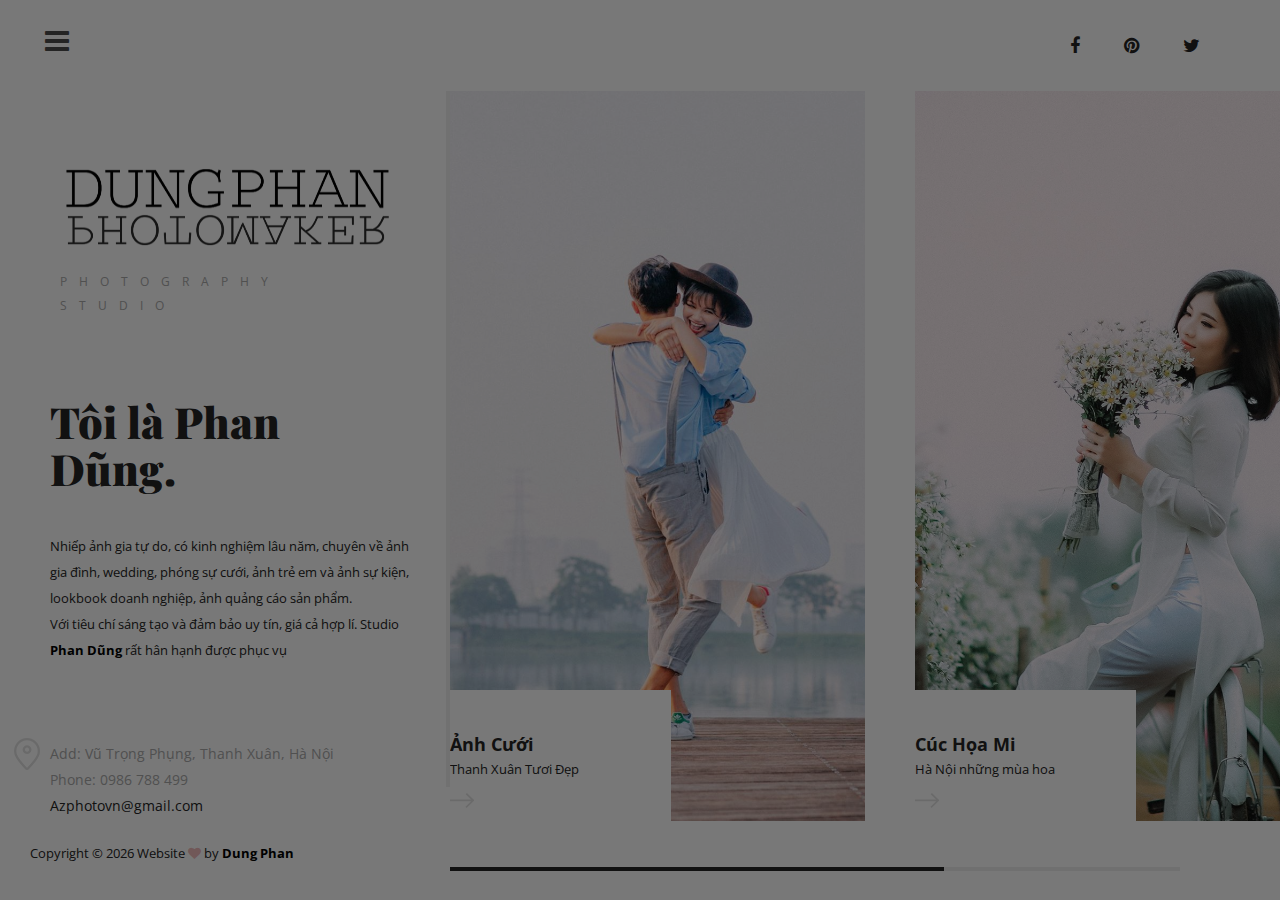
==== index.html @ d3dc82b0 "convert DungPhan WP to Static Web" ====
<!DOCTYPE html>
<html lang="zxx">

<head>
    <title>DUNG PHAN - PHOTOGRAPHY STUDIO</title>
    <meta charset="UTF-8">
    <meta name="description" content="Nissa Photography studio html template">
    <meta name="keywords" content="industry, html">
    <meta name="viewport" content="width=device-width, initial-scale=1.0">

    <!-- Favicon -->
    <link href="img/favicon.ico" rel="shortcut icon" />

    <!-- Google font -->
    <link href="https://fonts.googleapis.com/css?family=Open+Sans:300,300i,400,400i,600,600i,700,700i&display=swap" rel="stylesheet">
    <link href="https://fonts.googleapis.com/css?family=Playfair+Display:400,900&display=swap" rel="stylesheet">

    <!-- Stylesheets -->
    <link rel="stylesheet" href="css/bootstrap.min.css" />
    <link rel="stylesheet" href="css/font-awesome.min.css" />
    <link rel="stylesheet" href="css/magnific-popup.css" />
    <link rel="stylesheet" href="css/owl.carousel.min.css" />

    <!-- Main Stylesheets -->
    <link rel="stylesheet" href="css/style.css" />


    <!--[if lt IE 9]>
		<script src="https://oss.maxcdn.com/html5shiv/3.7.2/html5shiv.min.js"></script>
		<script src="https://oss.maxcdn.com/respond/1.4.2/respond.min.js"></script>
	<![endif]-->

</head>

<body>
    <!-- Page Preloder -->
    <div id="preloder">
        <div class="loader"></div>
    </div>

    <!-- Main section start -->
    <div class="main-site-warp">
        <div class="site-menu-warp">
            <div class="close-menu">x</div>
            <!-- Main menu -->
            <ul class="site-menu">
                <li><a href="index.html" class="active">Trang chủ</a></li>
                <li><a href="about.html">Giới thiệu</a></li>
                <li><a href="portfolio.html">Thư viện ảnh</a></li>
                <li><a href="blog.html">Blog</a></li>
                <li><a href="contact.html">Liên hệ</a></li>
                <!-- <li><a href="elements.html">Elements</a></li> -->
            </ul>
            <div class="menu-social">
                <a href="https://www.facebook.com/phandungphotography" target="_blank"><i class="fa fa-facebook"></i></a>
                <a href=""><i class="fa fa-pinterest"></i></a>
                <a href=""><i class="fa fa-twitter"></i></a>
                <!-- <a href=""><i class="fa fa-dribbble"></i></a> -->
                <!-- <a href=""><i class="fa fa-behance"></i></a> -->
            </div>
        </div>
        <header class="header-section">
            <div class="nav-switch">
                <i class="fa fa-bars"></i>
            </div>
            <div class="header-social">
                <a href="https://www.facebook.com/phandungphotography" target="_blank"><i class="fa fa-facebook"></i></a>
                <a href=""><i class="fa fa-pinterest"></i></a>
                <a href=""><i class="fa fa-twitter"></i></a>
                <!-- <a href=""><i class="fa fa-dribbble"></i></a> -->
                <!-- <a href=""><i class="fa fa-behance"></i></a> -->
            </div>
        </header>
        <div class="site-content-warp">
            <!-- Left Side section -->
            <div class="main-sidebar">
                <div class="mb-warp">
                    <a href="index.html" class="site-logo">
                        <img src="img/logo.png" alt="#">
                        <!-- <h2>DŨNG</h2> -->
                        <p>Photography Studio</p>
                    </a>
                    <div class="about-info">
                        <h2>Tôi là Phan Dũng.</h2>
                        <p>Nhiếp ảnh gia tự do, có kinh nghiệm lâu năm, chuyên về ảnh gia đình, wedding, phóng sự cưới, ảnh trẻ em và ảnh sự kiện, lookbook doanh nghiệp, ảnh quảng cáo sản phẩm. </br>Với tiêu chí sáng tạo và đảm bảo uy tín, giá cả hợp lí.
                            Studio
                            <a href="#"><strong style="color: black;">Phan Dũng</strong></a> rất hân hạnh được phục vụ </p>
                    </div>
                    <ul class="contact-info">
                        <li>Add: Vũ Trọng Phụng, Thanh Xuân, Hà Nội</li>
                        <li>Phone: 0986 788 499</li>
                        <li><a href="Azphotovn@gmail.com">Azphotovn@gmail.com</a></li>
                    </ul>
                    <a href="./portfolio.html" class="site-btn">Bộ sưu tập<img src="img/arrow-right.png" alt=""></a>
                </div>
            </div>
            <!-- Left Side section end -->
            <!-- Page start -->
            <div class="page-section">
                <div class="hero-section">
                    <div class="hero-scroll">
                        <div class="hero-track">
                            <div class="hs-item set-bg" data-setbg="img/pic2.jpg">
                                <div class="hs-info">
                                    <h5>Ảnh Cưới</h5>
                                    <p>Thanh Xuân Tươi Đẹp</p>
                                    <a href="https://www.facebook.com/phandungphotography/media_set?set=a.1985914881470914&type=3" target="_blank"><img src="img/arrow-right.png" alt=""></a>
                                </div>
                            </div>
                            <div class="hs-item set-bg" data-setbg="img/pic1.jpg">
                                <div class="hs-info">
                                    <h5>Cúc Họa Mi</h5>
                                    <p>Hà Nội những mùa hoa</p>
                                    <a href="https://www.facebook.com/phandungphotography/media_set?set=a.1629504130445326&type=3" target="_blank"><img src="img/arrow-right.png" alt=""></a>
                                </div>
                            </div>
                            <div class="hs-item set-bg" data-setbg="img/pic3.jpg">
                                <div class="hs-info">
                                    <h5>Nấm con yêu</h5>
                                    <p>Thiên thần của tôi</p>
                                    <a href="https://www.facebook.com/phandungphotography/media_set?set=a.2705228516206210&type=3" target="_blank"><img src="img/arrow-right.png" alt=""></a>
                                </div>
                            </div>
                        </div>
                    </div>
                </div>
            </div>
            <!-- Page end -->
        </div>
        <div class="copyright">
            <p>
                <!-- Link back to Colorlib can't be removed. Template is licensed under CC BY 3.0. -->
                Copyright &copy;
                <script>
                    document.write(new Date().getFullYear());
                </script> Website <i class="fa fa-heart" aria-hidden="true"></i> by <a href="https://www.facebook.com/phandungphotography" target="_blank" style="color: black; text-decoration: none; font-weight: bold;">Dung Phan</a>
                <!-- Link back to Colorlib can't be removed. Template is licensed under CC BY 3.0. -->
            </p>
        </div>
    </div>
    <!-- Main section end -->

    <!--====== Javascripts & Jquery ======-->
    <script src="js/jquery-3.2.1.min.js"></script>
    <script src="js/bootstrap.min.js"></script>
    <script src="js/owl.carousel.min.js"></script>
    <script src="js/jquery.nicescroll.min.js"></script>
    <script src="js/circle-progress.min.js"></script>
    <script src="js/jquery.magnific-popup.min.js"></script>
    <script src="js/main.js"></script>

</body>

</html>
---- css/style.css ----
/* ==================================
-------------------------------------
  NISSA - PHOTOGRAPHY STUDIO TEMPLATE
  Version: 1.0
 ------------------------------------
 ====================================*/


/*----------------------------------------*/


/* Template default CSS
/*----------------------------------------*/

html,
body {
    height: 100%;
    font-family: "Open Sans", sans-serif;
    -webkit-font-smoothing: antialiased;
    /* font-smoothing: antialiased; */
}

h1,
h2,
h3,
h4,
h5,
h6 {
    margin: 0;
    color: #242424;
    font-weight: 700;
}

h1 {
    font-size: 70px;
}

h2 {
    font-size: 36px;
}

h3 {
    font-size: 30px;
}

h4 {
    font-size: 24px;
}

h5 {
    font-size: 18px;
}

h6 {
    font-size: 16px;
}

p {
    font-size: 13px;
    color: #242424;
    line-height: 2;
}

img {
    max-width: 100%;
}

input:focus,
select:focus,
button:focus,
textarea:focus {
    outline: none;
}

a:hover,
a:focus {
    text-decoration: none;
    outline: none;
}

ul,
ol {
    padding: 0;
    margin: 0;
}


/*---------------------
Helper CSS
 -----------------------*/

.section-title {
    text-align: center;
}

.section-title h2 {
    font-size: 36px;
}

.set-bg {
    background-repeat: no-repeat;
    background-size: cover;
    background-position: top center;
}

.spad {
    padding-top: 105px;
    padding-bottom: 105px;
}

.text-white h1,
.text-white h2,
.text-white h3,
.text-white h4,
.text-white h5,
.text-white h6,
.text-white p,
.text-white span,
.text-white li,
.text-white a {
    color: #fff;
}


/*---------------------
Commom elements
 -----------------------*/

.elements-section {
    padding-right: 30px;
    height: 100%;
}

.element {
    margin-bottom: 70px;
}

.element .el-title {
    margin-bottom: 40px;
}

.element .container {
    margin-left: -15px;
}


/* buttons */

.site-btn {
    display: inline-block;
    font-size: 14px;
    font-weight: 700;
    min-width: 167px;
    padding: 19px 35px;
    text-transform: uppercase;
    color: #242424;
    line-height: 1;
    cursor: pointer;
    text-align: center;
    border: 2px solid #e1e1e1;
    background: transparent;
}

.site-btn:hover {
    color: #242424;
}

.site-btn img {
    margin-left: 15px;
}

.site-btn.sb-solid {
    background: #242424;
    border-color: #242424;
    color: #fff;
}

.site-btn.sb-solid:hover {
    color: #fff;
}

.site-btn.sb-dark {
    border-color: #242424;
}


/* Preloder */

#preloder {
    position: fixed;
    width: 100%;
    height: 100%;
    top: 0;
    left: 0;
    z-index: 999999;
    background: #000;
}

.loader {
    width: 40px;
    height: 40px;
    position: absolute;
    top: 50%;
    left: 50%;
    margin-top: -13px;
    margin-left: -13px;
    border-radius: 60px;
    animation: loader 0.8s linear infinite;
    -webkit-animation: loader 0.8s linear infinite;
}

@keyframes loader {
    0% {
        -webkit-transform: rotate(0deg);
        transform: rotate(0deg);
        border: 4px solid #f44336;
        border-left-color: transparent;
    }
    50% {
        -webkit-transform: rotate(180deg);
        transform: rotate(180deg);
        border: 4px solid #673ab7;
        border-left-color: transparent;
    }
    100% {
        -webkit-transform: rotate(360deg);
        transform: rotate(360deg);
        border: 4px solid #f44336;
        border-left-color: transparent;
    }
}

@-webkit-keyframes loader {
    0% {
        -webkit-transform: rotate(0deg);
        border: 4px solid #f44336;
        border-left-color: transparent;
    }
    50% {
        -webkit-transform: rotate(180deg);
        border: 4px solid #673ab7;
        border-left-color: transparent;
    }
    100% {
        -webkit-transform: rotate(360deg);
        border: 4px solid #f44336;
        border-left-color: transparent;
    }
}


/* Accordion */

.accordion-area .panel {
    margin-bottom: 19px;
}

.accordion-area .panel-header.active .panel-link {
    color: #fff;
    background-color: #242424;
    border-color: #000;
}

.accordion-area .panel-header.active .panel-link.collapsed {
    color: #242424;
    background-color: transparent;
    border-color: #e1e1e1;
}

.accordion-area .panel-link:after {
    content: "";
    position: absolute;
    width: 20px;
    height: 10px;
    right: 19px;
    top: 50%;
    margin-top: -5px;
    margin-left: -4px;
    background-image: url("../img/arrow-down.png");
    background-repeat: no-repeat;
    -webkit-transform: rotate(0deg);
    transform: rotate(0deg);
    -webkit-transition: all 0.3s;
    transition: all 0.3s;
}

.accordion-area .panel-header.active .panel-link:after {
    -webkit-transform: rotate(180deg);
    transform: rotate(180deg);
}

.accordion-area .panel-header.active .panel-link.collapsed:after {
    -webkit-transform: rotate(0deg);
    transform: rotate(0deg);
}

.accordion-area .panel-link {
    text-align: left;
    background-color: transparent;
    position: relative;
    width: 100%;
    padding: 17px 40px;
    padding-left: 30px;
    font-size: 14px;
    text-transform: uppercase;
    color: #212121;
    font-weight: 700;
    line-height: 1.3;
    cursor: pointer;
    display: block;
    border: 2px solid #e1e1e1;
    -webkit-transition: all 0.4s ease-out 0s;
    transition: all 0.4s ease-out 0s;
}

.accordion-area .panel-body p {
    margin-bottom: 0;
    padding-top: 20px;
}

.accordion-area .panel-body {
    padding: 0 5px;
}


/* Tab */

.tab-element .nav-tabs {
    border-bottom: none;
    margin-bottom: 25px;
}

.tab-element .nav-item {
    margin-right: 10px;
    margin-bottom: 10px;
}

.tab-element .nav-tabs .nav-link {
    border: 2px solid #e1e1e1;
    text-align: left;
    background-color: transparent;
    border-radius: 0;
    position: relative;
    width: 100%;
    padding: 17px 30px;
    font-size: 14px;
    text-transform: uppercase;
    color: #323232;
    font-weight: 700;
    line-height: 1.3;
    cursor: pointer;
}

.tab-element .nav-tabs .nav-item:last-child {
    margin-right: 0;
}

.tab-element .nav-tabs .nav-link.active {
    background: #242424;
    color: #fff;
    border-color: #242424;
}

.tab-element .tab-pane p {
    margin-bottom: 0;
}


/* circle progress  */

.circle-item-warp {
    margin-bottom: 30px;
    overflow: hidden;
}

.circle-progress {
    float: left;
    margin-right: 10px;
}

.circle-progress canvas {
    -webkit-transform: rotate(90deg);
    transform: rotate(90deg);
}

.circle-progress .circle-warp {
    float: left;
    margin-right: 20px;
}

.circle-progress h2 {
    padding-bottom: 18px;
    overflow: hidden;
    font-size: 72px;
    font-family: "Playfair Display", serif;
    line-height: 1;
    font-weight: 900;
    position: relative;
}

.circle-progress h2 span {
    font-size: 40px;
    position: relative;
    top: -30px;
}

.circle-progress-text {
    padding-top: 15px;
}

.circle-progress-text h5 {
    font-weight: 700;
}

.circle-progress-text p {
    margin-bottom: 0;
    color: #828282;
}


/* Icons box  */

.icon-box {
    margin-bottom: 30px;
}

.icon-box .ib-head {
    overflow: hidden;
    display: block;
    margin-bottom: 20px;
}

.icon-box .ib-icon {
    float: left;
    width: 64px;
}

.icon-box h5 {
    padding-top: 5px;
    overflow: hidden;
}


/*------------------
Main Site warp
 ---------------------*/

.main-site-warp {
    height: 100%;
    width: 100%;
    position: relative;
}

.main-site-warp.push-side {
    overflow: hidden;
}

.main-site-warp.push-side .header-section {
    -webkit-transform: translateX(614px);
    transform: translateX(614px);
}

.main-site-warp.push-side .site-content-warp {
    -webkit-transform: translateX(614px);
    transform: translateX(614px);
}

.main-site-warp.push-side .site-menu-warp {
    left: 0;
}

.main-site-warp.push-side .nav-switch {
    opacity: 0;
    visibility: hidden;
}

body.push-side {
    overflow: hidden;
}

body.push-side .nicescroll-rails.nicescroll-rails-hr,
body.push-side #ascrail2000-hr {
    -webkit-transform: translateX(614px);
    transform: translateX(614px);
    -webkit-transition: all 0.4s;
    transition: all 0.4s;
}

.site-menu-warp {
    position: fixed;
    width: 614px;
    height: 100%;
    left: -620px;
    top: 0;
    background: #242424;
    overflow-y: auto;
    z-index: 9999;
    -webkit-transition: all 0.4s;
    transition: all 0.4s;
}

.close-menu {
    font-size: 30px;
    color: #fff;
    margin-left: 48px;
    padding-top: 32px;
    cursor: pointer;
}

.site-menu {
    list-style: none;
    padding-left: 185px;
    padding-top: 160px;
}

.site-menu li {
    display: block;
}

.site-menu li a {
    display: block;
    font-size: 30px;
    color: #fff;
    padding-bottom: 5px;
    margin-bottom: 20px;
    position: relative;
}

.site-menu li a:after {
    position: absolute;
    content: "";
    width: 0;
    height: 3px;
    left: 0;
    bottom: 0;
    background: #fff;
    -webkit-transition: 0.3s;
    transition: 0.3s;
}

.site-menu li a:hover:after,
.site-menu li a.active:after {
    width: 30px;
}

.menu-social {
    padding-left: 185px;
    padding-top: 50px;
}

.menu-social a {
    display: inline-block;
    color: #fff;
    font-size: 18px;
    margin-right: 30px;
    padding: 5px;
    margin-bottom: 20px;
}


/* Header section */

.header-section {
    position: absolute;
    width: 100%;
    top: 0;
    left: 0;
    overflow: hidden;
    padding: 27px 45px;
    z-index: 999;
    background: #fff;
    -webkit-transform: translateX(0);
    transform: translateX(0);
    -webkit-transition: all 0.4s;
    transition: all 0.4s;
}

.nav-switch {
    float: left;
    font-size: 28px;
    color: #4e4e4e;
    line-height: 0;
    cursor: pointer;
    opacity: 1;
    -webkit-transition: all 0.4s;
    transition: all 0.4s;
}

.header-social {
    float: right;
}

.header-social a {
    display: inline-block;
    color: #242424;
    font-size: 18px;
    margin-right: 30px;
    padding: 5px;
}

.site-content-warp {
    position: relative;
    height: 100%;
    padding-top: 91px;
    padding-left: 614px;
    -webkit-transform: translateX(0);
    transform: translateX(0);
    -webkit-transition: all 0.4s;
    transition: all 0.4s;
}


/* Left Side section */

.main-sidebar {
    position: absolute;
    width: 614px;
    height: 100%;
    left: 0;
    top: 0;
    z-index: 99;
}

.main-sidebar .mb-warp {
    padding: 151px 95px 100px 145px;
}

.site-logo {
    display: block;
    margin-bottom: 80px;
}

.site-logo h2 {
    font-size: 100px;
    line-height: 100px;
    text-transform: uppercase;
    font-weight: 400;
    letter-spacing: 18px;
}

.site-logo p {
    font-size: 12px;
    text-transform: uppercase;
    color: #aaaaaa;
    letter-spacing: 12px;
    padding-left: 10px;
    margin-bottom: 0;
}

.about-info {
    margin-bottom: 80px;
}

.about-info h2 {
    font-weight: 900;
    font-size: 43px;
    margin-bottom: 40px;
    line-height: 1.1;
    font-family: "Playfair Display", serif;
}

.site-logo img {
    height: 200px;
    margin-left: -5px;
    margin-bottom: -40px;
}

.contact-info {
    list-style: none;
    margin-bottom: 65px;
    position: relative;
}

.contact-info:after {
    position: absolute;
    content: "";
    width: 26px;
    height: 32px;
    left: -36px;
    top: -5px;
    background: url("../img/icons/place.png") no-repeat;
}

.contact-info li {
    font-size: 14px;
    color: #aaaaaa;
    margin-bottom: 5px;
}

.contact-info li a {
    color: #242424;
}

.copyright {
    font-size: 13px;
    color: rgba(130, 130, 130, 0.29);
    position: fixed;
    height: 80px;
    width: 614px;
    left: 0;
    bottom: 0;
    background: #fff;
    padding-left: 145px;
    padding-top: 20px;
}

.copyright a {
    color: rgba(130, 130, 130, 0.29);
    text-decoration: underline;
}

.copyright i {
    color: rgba(204, 17, 17, 0.29);
}


/*------------------
Hero section
 ---------------------*/

.hero-track {
    padding-bottom: 50px;
    overflow: hidden;
}

.hs-item {
    height: 750px;
    float: left;
    margin-right: 50px;
    position: relative;
}

.hs-item:last-child {
    margin-right: 0;
}

.hs-item .hs-info {
    position: absolute;
    left: 0;
    bottom: 0;
    width: 221px;
    padding: 44px 0 10px 0;
    background: #fff;
    z-index: 1;
}

.hs-item .hs-info p {
    margin-bottom: 5px;
}

.nicescroll-rails.nicescroll-rails-hr,
#ascrail2000-hr {
    max-width: calc(100% - 717px);
    overflow: hidden;
}


/* --------------
 =================
Other pages
 =================
 -----------------*/

.page-section {
    height: 100%;
}


/* ----------------
About Page
 ---------------------*/

.about-section {
    height: 100%;
    padding-right: 74px;
}

.video-section {
    height: calc(100% - 235px);
    margin-bottom: 30px;
    display: -webkit-box;
    display: -ms-flexbox;
    display: flex;
    -webkit-box-align: center;
    -ms-flex-align: center;
    align-items: center;
    -webkit-box-pack: center;
    -ms-flex-pack: center;
    justify-content: center;
}

.video-play-btn {
    display: block;
    width: 159px;
    height: 69px;
    text-align: center;
    padding-top: 16px;
    font-size: 22px;
    color: #fff;
    border-radius: 27px;
    background: rgba(255, 255, 255, 0.43);
}

.video-play-btn:hover {
    color: #fff;
}

.milestones {
    padding-top: 30px;
}

.milestone {
    margin-bottom: 30px;
}

.milestone h2 {
    font-family: "Playfair Display", serif;
    font-weight: 900;
    font-size: 72px;
    float: left;
    margin-right: 15px;
    line-height: 1;
}

.milestone .milestone-info {
    overflow: hidden;
    padding-top: 23px;
}

.milestone .milestone-info h5 {
    font-weight: 700;
}

.milestone .milestone-info p {
    margin-bottom: 0;
}


/* ----------------
Blog page
 ---------------------*/

.blog-page {
    padding-right: 70px;
}

.blog-posts {
    height: 100%;
}

.blog-post-item {
    margin-bottom: 20px;
}

.blog-post-item:last-child {
    margin-bottom: 80px;
}

.blog-thumb {
    height: 566px;
}

.post-date {
    background: #fff;
    width: 138px;
    height: 84px;
    padding-top: 5px;
    padding-left: 10px;
    overflow: hidden;
}

.post-date h3 {
    float: left;
    font-family: "Playfair Display", serif;
    font-weight: 900;
    font-size: 48px;
    margin-right: 15px;
}

.post-date p {
    padding-top: 17px;
    line-height: 1.4;
}

.blog-content {
    width: calc(100% - 138px);
    background: #fff;
    padding: 55px 58px;
    margin-top: -133px;
    margin-left: 62px;
}

.blog-content h2 a {
    color: #242424;
}

.blog-metas {
    padding-top: 15px;
    margin-bottom: 30px;
}

.blog-metas .blog-meta {
    display: inline-block;
    position: relative;
    font-size: 13px;
    padding-right: 20px;
    margin-right: 22px;
    margin-bottom: 10px;
}

.blog-metas .blog-meta:after {
    position: absolute;
    content: "|";
    font-size: 13px;
    color: #828282;
    right: 0;
    top: 0;
}

.blog-metas .blog-meta:last-child {
    padding-right: 0;
    margin-right: 0;
}

.blog-metas .blog-meta:last-child:after {
    display: none;
}

.blog-comments {
    padding-top: 60px;
}

.blog-comments h4 {
    margin-bottom: 40px;
}

.comments-list {
    list-style: none;
}

.comments-list li {
    display: block;
    margin-bottom: 43px;
}

.comments-list .blog-avator {
    float: left;
    margin-right: 44px;
}

.comments-list .blog-avator img {
    width: 67px;
    height: 67px;
    border-radius: 50%;
}

.comments-list .comment-text {
    overflow: hidden;
}

.comments-list .comment-text h6 {
    font-weight: 600;
}

.comments-list .comment-text span {
    font-size: 13px;
    color: #828282;
}

.comments-list .comment-text p {
    padding-top: 10px;
    margin-bottom: 10px;
}

.comments-list .comment-text a {
    font-size: 13px;
    color: #242424;
    text-decoration: underline;
}


/* ----------------
Portfolio page
 ---------------------*/

.portfolio-section {
    padding-right: 30px;
    margin-left: -3px;
    height: 100%;
}

.portfolio-item {
    position: relative;
    padding: 0 3px;
    margin-bottom: 41px;
}

.portfolio-item img {
    min-width: 100%;
}

.portfolio-item .pi-info {
    position: absolute;
    left: 0;
    bottom: 0;
    width: 221px;
    padding: 44px 0 10px 0;
    background: #fff;
    z-index: 1;
}

.portfolio-item .pi-info p {
    margin-bottom: 5px;
}

.portfolio-item .pi-info img {
    min-width: auto;
}


/* ----------------
Contact page
 -------------------*/

.contact-section {
    height: 100%;
    padding-right: 70px;
}

.contact-section .row {
    height: 100%;
}

.map {
    height: calc(100% - 60px);
    background: #ddd;
    position: relative;
}

.map iframe {
    position: absolute;
    width: 100%;
    height: 100%;
    left: 0;
    top: 0;
}

.contact-text-warp {
    padding-left: 15px;
}

.contact-text {
    max-width: 570px;
    margin-bottom: 50px;
    padding-top: 80px;
}

.contact-text h2 {
    margin-bottom: 20px;
}

.contact-form {
    padding-bottom: 50px;
}

.contact-form input,
.contact-form textarea {
    width: 100%;
    height: 56px;
    padding: 0 22px;
    margin-bottom: 30px;
    font-size: 14px;
    font-style: italic;
    border: 2px solid #e1e1e1;
}

.contact-form textarea {
    height: 159px;
    padding: 20px 22px 10px;
    resize: none;
    margin-bottom: 45px;
}


/* ----------------
Responsive
 ---------------------*/

@media only screen and (min-width: 1200px) and (max-width: 1400px) {
    .main-sidebar,
    .copyright {
        width: 450px;
    }
    .copyright {
        padding-left: 30px;
    }
    .site-content-warp {
        padding-left: 450px;
    }
    .main-sidebar .mb-warp {
        padding: 110px 40px 91px 50px;
    }
    .portfolio-item .pi-info {
        padding: 15px 0 10px 0;
    }
    .milestone h2,
    .circle-progress {
        float: none;
    }
    .nicescroll-rails.nicescroll-rails-hr,
    #ascrail2000-hr {
        max-width: calc(100% - 550px);
    }
}


/* Medium screen : 992px. */

@media only screen and (min-width: 992px) and (max-width: 1199px) {
    .main-sidebar,
    .copyright {
        width: 350px;
    }
    .copyright {
        padding-left: 30px;
    }
    .site-logo h2 {
        font-size: 70px;
        line-height: 70px;
    }
    .site-logo p {
        font-size: 10px;
        letter-spacing: 8px;
        padding-left: 9px;
    }
    .site-content-warp {
        padding-left: 350px;
    }
    .main-sidebar .mb-warp {
        padding: 110px 30px 91px 50px;
    }
    .about-info h2 {
        font-size: 36px;
    }
    .portfolio-section {
        padding-bottom: 80px;
        padding-left: 1px;
    }
    .portfolio-item .pi-info {
        padding: 15px 0 10px 0;
    }
    .milestone h2 {
        float: none;
    }
    .map {
        height: 600px;
    }
    .elements-section {
        padding-right: 15px;
    }
    .nicescroll-rails.nicescroll-rails-hr,
    #ascrail2000-hr {
        max-width: calc(100% - 450px);
    }
}


/* Tablet :768px. */

@media only screen and (min-width: 768px) and (max-width: 991px) {
    .site-content-warp {
        padding-left: 0;
        height: auto;
    }
    .site-menu {
        padding-top: 80px;
    }
    .site-logo img {
        margin-left: -27px;
        height: 250px;
        margin-top: -190px;
    }
    .main-sidebar {
        position: relative;
        width: 100%;
        height: auto;
    }
    .video-section {
        height: 400px;
    }
    .about-section,
    .blog-page,
    .portfolio-section,
    .contact-section,
    .elements-section {
        padding: 0 15px;
        margin: 0;
    }
    .blog-post-item:last-child {
        margin-bottom: 0;
    }
    .contact-text-warp {
        padding-left: 0;
    }
    .map {
        height: 600px;
    }
    .copyright {
        position: relative;
        left: 0;
        bottom: 0;
        padding: 60px 15px 50px;
        text-align: center;
        width: 100%;
    }
    .nicescroll-rails.nicescroll-rails-hr,
    #ascrail2000-hr {
        max-width: calc(100% - 50px);
    }
}


/* Large Mobile :480px. */

@media only screen and (max-width: 767px) {
    .site-content-warp {
        padding-left: 0;
        height: auto;
    }
    .site-logo {
        margin-bottom: 50px;
    }
    .site-logo h2 {
        font-size: 70px;
        line-height: 70px;
    }
    .site-logo img {
        margin-left: -20px;
        margin-top: -150px;
    }
    .site-logo p {
        font-size: 10px;
        letter-spacing: 8px;
        padding-left: 9px;
    }
    .site-menu-warp {
        width: 100%;
        height: 100%;
        left: -100%;
    }
    .site-menu {
        padding: 40px 15px;
        max-width: 400px;
        margin: 0 auto;
    }
    .site-menu li a {
        font-size: 25px;
        margin-bottom: 10px;
    }
    .menu-social {
        padding: 0 15px;
        max-width: 400px;
        margin: 0 auto;
    }
    .main-sidebar {
        position: relative;
        width: 100%;
        height: auto;
    }
    .main-sidebar .mb-warp {
        padding: 100px 15px;
        padding-left: 50px;
        max-width: 420px;
        margin: 0 auto;
    }
    .hs-item {
        width: 100%;
        height: 600px;
    }
    .hs-item .hs-info {
        padding-left: 15px;
    }
    .hs-item .hs-info img {
        width: auto;
    }
    .video-section {
        height: 400px;
    }
    .about-section,
    .blog-page,
    .portfolio-section,
    .contact-section,
    .elements-section {
        padding: 0 15px;
        margin: 0;
    }
    .blog-post-item:last-child {
        margin-bottom: 0;
    }
    .contact-text-warp {
        padding-left: 0;
    }
    .map {
        height: 600px;
    }
    .copyright {
        position: relative;
        left: 0;
        bottom: 0;
        padding: 60px 15px 50px;
        text-align: center;
        width: 100%;
    }
    .nicescroll-rails.nicescroll-rails-hr,
    #ascrail2000-hr {
        max-width: calc(100% - 50px);
    }
    .blog-content {
        width: calc(100% - 30px);
        margin-left: 15px;
    }
    .hero-track .owl-nav {
        padding-top: 30px;
        text-align: center;
    }
    .hero-track .owl-nav button.owl-next,
    .hero-track .owl-nav button.owl-prev {
        width: 30px;
        height: 30px;
        color: #fff;
        text-align: center;
        border-radius: 50%;
        background: #242424;
        margin: 0 5px;
    }
}


/* Small Mobile :320px. */

@media only screen and (max-width: 479px) {
    .site-logo {
        margin-bottom: 50px;
    }
    .site-logo h2 {
        font-size: 60px;
        line-height: 70px;
    }
    .site-logo p {
        font-size: 10px;
        letter-spacing: 7px;
        padding-left: 9px;
    }
    .header-social {
        display: none;
    }
    .site-menu li a {
        font-size: 18px;
        margin-bottom: 5px;
    }
    .about-info h2 {
        font-size: 34px;
    }
    .blog-content {
        width: calc(100% - 10px);
        margin-left: 5px;
        padding: 40px 15px;
    }
    .comments-list .blog-avator {
        float: none;
        margin-bottom: 30px;
    }
    .portfolio-item .pi-info {
        width: 170px;
        padding: 15px 0 5px 0;
    }
    .menu-social a {
        margin-right: 15px;
    }
}
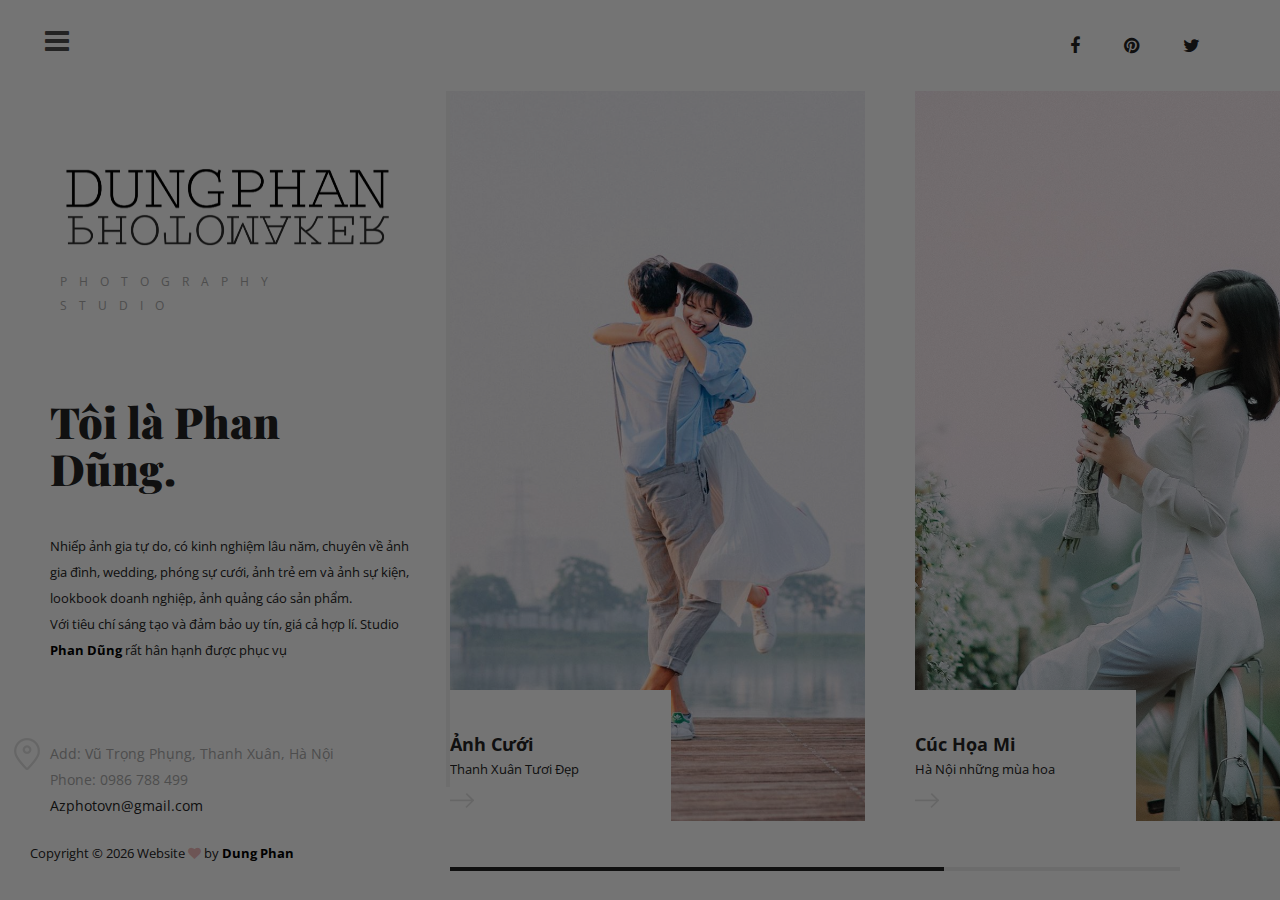
==== commit 0026de07: "add gallery function" ====
--- a/index.html
+++ b/index.html
@@ -104,21 +104,21 @@
                                 <div class="hs-info">
                                     <h5>Ảnh Cưới</h5>
                                     <p>Thanh Xuân Tươi Đẹp</p>
-                                    <a href="https://www.facebook.com/phandungphotography/media_set?set=a.1985914881470914&type=3" target="_blank"><img src="img/arrow-right.png" alt=""></a>
+                                    <a href="gallery/gallery.html"><img src="img/arrow-right.png" alt=""></a>
                                 </div>
                             </div>
                             <div class="hs-item set-bg" data-setbg="img/pic1.jpg">
                                 <div class="hs-info">
                                     <h5>Cúc Họa Mi</h5>
                                     <p>Hà Nội những mùa hoa</p>
-                                    <a href="https://www.facebook.com/phandungphotography/media_set?set=a.1629504130445326&type=3" target="_blank"><img src="img/arrow-right.png" alt=""></a>
+                                    <a href="gallery/gallery2.html" ><img src="img/arrow-right.png" alt=""></a>
                                 </div>
                             </div>
                             <div class="hs-item set-bg" data-setbg="img/pic3.jpg">
                                 <div class="hs-info">
                                     <h5>Nấm con yêu</h5>
                                     <p>Thiên thần của tôi</p>
-                                    <a href="https://www.facebook.com/phandungphotography/media_set?set=a.2705228516206210&type=3" target="_blank"><img src="img/arrow-right.png" alt=""></a>
+                                    <a href="gallery/gallery3.html" ><img src="img/arrow-right.png" alt=""></a>
                                 </div>
                             </div>
                         </div>
--- a/css/style.css
+++ b/css/style.css
@@ -5,9 +5,7 @@
  ------------------------------------
  ====================================*/
 
-
 /*----------------------------------------*/
-
 
 /* Template default CSS
 /*----------------------------------------*/
@@ -83,7 +81,6 @@
     padding: 0;
     margin: 0;
 }
-
 
 /*---------------------
 Helper CSS
@@ -121,7 +118,6 @@
     color: #fff;
 }
 
-
 /*---------------------
 Commom elements
  -----------------------*/
@@ -142,7 +138,6 @@
 .element .container {
     margin-left: -15px;
 }
-
 
 /* buttons */
 
@@ -183,7 +178,6 @@
     border-color: #242424;
 }
 
-
 /* Preloder */
 
 #preloder {
@@ -247,7 +241,6 @@
         border-left-color: transparent;
     }
 }
-
 
 /* Accordion */
 
@@ -322,7 +315,6 @@
     padding: 0 5px;
 }
 
-
 /* Tab */
 
 .tab-element .nav-tabs {
@@ -365,7 +357,6 @@
     margin-bottom: 0;
 }
 
-
 /* circle progress  */
 
 .circle-item-warp {
@@ -417,7 +408,6 @@
     color: #828282;
 }
 
-
 /* Icons box  */
 
 .icon-box {
@@ -439,7 +429,6 @@
     padding-top: 5px;
     overflow: hidden;
 }
-
 
 /*------------------
 Main Site warp
@@ -556,7 +545,6 @@
     padding: 5px;
     margin-bottom: 20px;
 }
-
 
 /* Header section */
 
@@ -609,7 +597,6 @@
     transition: all 0.4s;
 }
 
-
 /* Left Side section */
 
 .main-sidebar {
@@ -713,7 +700,6 @@
     color: rgba(204, 17, 17, 0.29);
 }
 
-
 /*------------------
 Hero section
  ---------------------*/
@@ -754,7 +740,6 @@
     overflow: hidden;
 }
 
-
 /* --------------
  =================
 Other pages
@@ -764,7 +749,6 @@
 .page-section {
     height: 100%;
 }
-
 
 /* ----------------
 About Page
@@ -835,7 +819,6 @@
     margin-bottom: 0;
 }
 
-
 /* ----------------
 Blog page
  ---------------------*/
@@ -977,7 +960,6 @@
     color: #242424;
     text-decoration: underline;
 }
-
 
 /* ----------------
 Portfolio page
@@ -1016,7 +998,6 @@
 .portfolio-item .pi-info img {
     min-width: auto;
 }
-
 
 /* ----------------
 Contact page
@@ -1081,7 +1062,6 @@
     margin-bottom: 45px;
 }
 
-
 /* ----------------
 Responsive
  ---------------------*/
@@ -1113,7 +1093,6 @@
     }
 }
 
-
 /* Medium screen : 992px. */
 
 @media only screen and (min-width: 992px) and (max-width: 1199px) {
@@ -1163,7 +1142,6 @@
         max-width: calc(100% - 450px);
     }
 }
-
 
 /* Tablet :768px. */
 
@@ -1218,7 +1196,6 @@
         max-width: calc(100% - 50px);
     }
 }
-
 
 /* Large Mobile :480px. */
 
@@ -1335,7 +1312,6 @@
     }
 }
 
-
 /* Small Mobile :320px. */
 
 @media only screen and (max-width: 479px) {
@@ -1377,4 +1353,4 @@
     .menu-social a {
         margin-right: 15px;
     }
-}+}
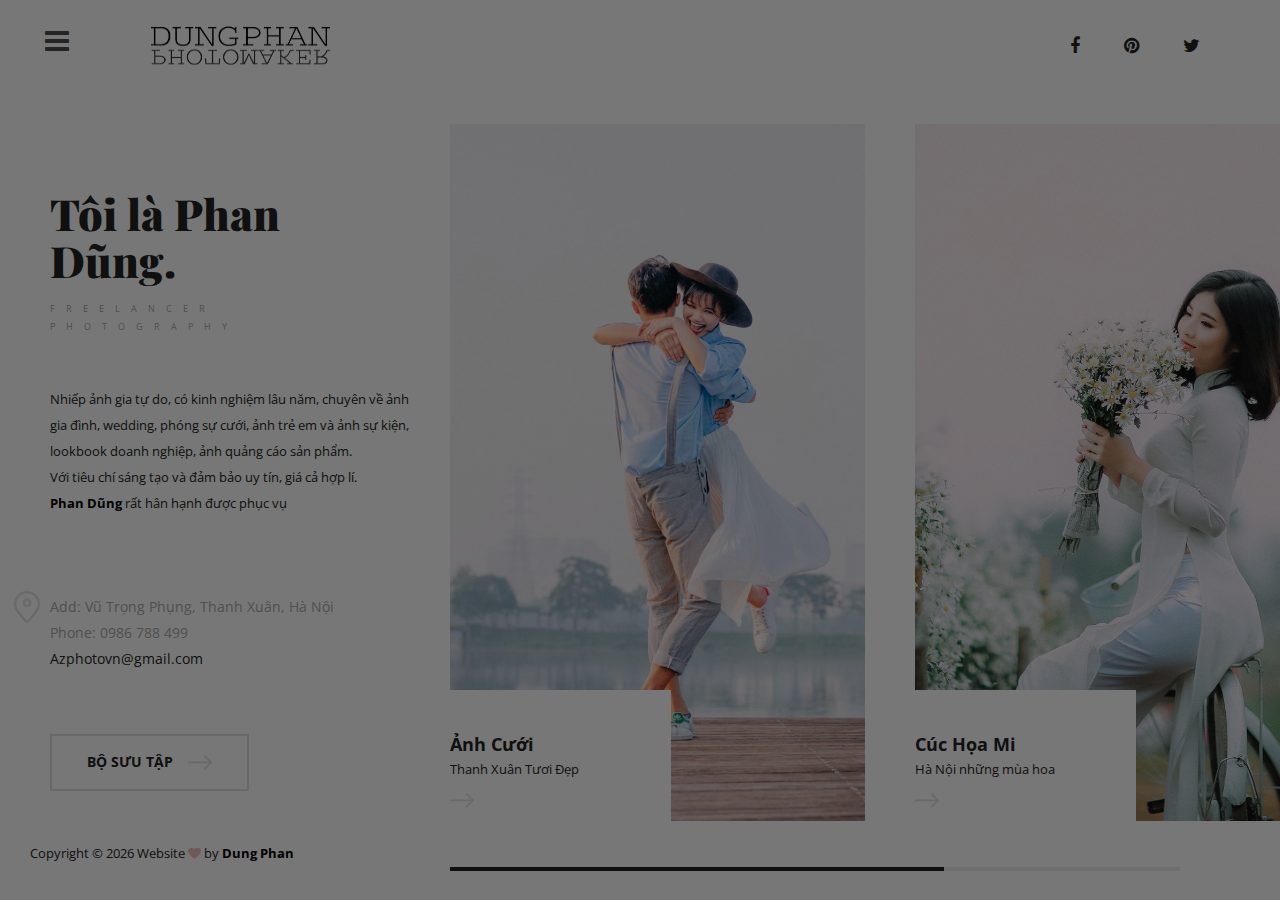
==== commit db5acf3b: "update gallery" ====
--- a/index.html
+++ b/index.html
@@ -63,6 +63,10 @@
             <div class="nav-switch">
                 <i class="fa fa-bars"></i>
             </div>
+            <a href="/index.html">
+                <img class="logo" src="img/logo.png" alt="#">
+
+            </a>
             <div class="header-social">
                 <a href="https://www.facebook.com/phandungphotography" target="_blank"><i class="fa fa-facebook"></i></a>
                 <a href=""><i class="fa fa-pinterest"></i></a>
@@ -76,14 +80,16 @@
             <div class="main-sidebar">
                 <div class="mb-warp">
                     <a href="index.html" class="site-logo">
-                        <img src="img/logo.png" alt="#">
+                        <!-- <img src="img/logo.png" alt="#"> -->
                         <!-- <h2>DŨNG</h2> -->
-                        <p>Photography Studio</p>
+                        <!-- <p>Photography Studio</p> -->
                     </a>
                     <div class="about-info">
                         <h2>Tôi là Phan Dũng.</h2>
+                        <p class="des">Freelancer Photography</p>
+
                         <p>Nhiếp ảnh gia tự do, có kinh nghiệm lâu năm, chuyên về ảnh gia đình, wedding, phóng sự cưới, ảnh trẻ em và ảnh sự kiện, lookbook doanh nghiệp, ảnh quảng cáo sản phẩm. </br>Với tiêu chí sáng tạo và đảm bảo uy tín, giá cả hợp lí.
-                            Studio
+                        </br>
                             <a href="#"><strong style="color: black;">Phan Dũng</strong></a> rất hân hạnh được phục vụ </p>
                     </div>
                     <ul class="contact-info">
@@ -100,26 +106,36 @@
                 <div class="hero-section">
                     <div class="hero-scroll">
                         <div class="hero-track">
+                           
                             <div class="hs-item set-bg" data-setbg="img/pic2.jpg">
-                                <div class="hs-info">
-                                    <h5>Ảnh Cưới</h5>
-                                    <p>Thanh Xuân Tươi Đẹp</p>
-                                    <a href="gallery/gallery.html"><img src="img/arrow-right.png" alt=""></a>
-                                </div>
+                                <a href="/gallery/gallery.html">
+                                    <div class="hs-info">
+                                        <h5>Ảnh Cưới</h5>
+                                        <p>Thanh Xuân Tươi Đẹp</p>
+                                        <a href="gallery/gallery.html"><img src="img/arrow-right.png" alt=""></a>
+                                    </div>
+                                </a>
+                               
                             </div>
                             <div class="hs-item set-bg" data-setbg="img/pic1.jpg">
-                                <div class="hs-info">
-                                    <h5>Cúc Họa Mi</h5>
-                                    <p>Hà Nội những mùa hoa</p>
-                                    <a href="gallery/gallery2.html" ><img src="img/arrow-right.png" alt=""></a>
-                                </div>
+                                <a href="/gallery/gallery2.html">
+                                    <div class="hs-info">
+                                        <h5>Cúc Họa Mi</h5>
+                                        <p>Hà Nội những mùa hoa</p>
+                                        <a href="gallery/gallery2.html" ><img src="img/arrow-right.png" alt=""></a>
+                                    </div>
+                                </a>
+                               
                             </div>
                             <div class="hs-item set-bg" data-setbg="img/pic3.jpg">
-                                <div class="hs-info">
-                                    <h5>Nấm con yêu</h5>
-                                    <p>Thiên thần của tôi</p>
-                                    <a href="gallery/gallery3.html" ><img src="img/arrow-right.png" alt=""></a>
-                                </div>
+                                <a href="/gallery/gallery3.html">
+                                    <div class="hs-info">
+                                        <h5>Nấm con yêu</h5>
+                                        <p>Thiên thần của tôi</p>
+                                        <a href="gallery/gallery3.html" ><img src="img/arrow-right.png" alt=""></a>
+                                    </div>
+                                </a>
+                               
                             </div>
                         </div>
                     </div>
--- a/css/style.css
+++ b/css/style.css
@@ -563,6 +563,13 @@
     transition: all 0.4s;
 }
 
+.header-section .logo {
+    width: 200px;
+    height: 100px;
+    margin-left: 70px;
+    margin-top: -30px;
+}
+
 .nav-switch {
     float: left;
     font-size: 28px;
@@ -625,13 +632,14 @@
     letter-spacing: 18px;
 }
 
-.site-logo p {
-    font-size: 12px;
+.about-info .des {
+    font-size: 9px;
     text-transform: uppercase;
     color: #aaaaaa;
-    letter-spacing: 12px;
-    padding-left: 10px;
-    margin-bottom: 0;
+    letter-spacing: 11px;
+    /* padding-left: 4px; */
+    margin-top: -25px;
+    margin-bottom: 50px;
 }
 
 .about-info {
@@ -647,9 +655,15 @@
 }
 
 .site-logo img {
-    height: 200px;
-    margin-left: -5px;
-    margin-bottom: -40px;
+    height: 100px;
+    width: 200px;
+    margin-left: 5px;
+    transform: translate(-50px, -100px);
+    z-index: 1000;
+    /* margin-top: ; */
+
+    /* position: relative; */
+    /* margin-bottom: -40px; */
 }
 
 .contact-info {
@@ -1096,6 +1110,13 @@
 /* Medium screen : 992px. */
 
 @media only screen and (min-width: 992px) and (max-width: 1199px) {
+    .header-section .logo {
+        width: 100px;
+        height: 100px;
+        /* margin-left: 50px;
+        margin-top: -30px; */
+    }
+
     .main-sidebar,
     .copyright {
         width: 350px;
@@ -1146,6 +1167,14 @@
 /* Tablet :768px. */
 
 @media only screen and (min-width: 768px) and (max-width: 991px) {
+    .header-section .logo {
+        width: 200px;
+        height: 100px;
+    }
+    .mb-warp {
+        margin-top: -150px;
+    }
+
     .site-content-warp {
         padding-left: 0;
         height: auto;
@@ -1200,6 +1229,13 @@
 /* Large Mobile :480px. */
 
 @media only screen and (max-width: 767px) {
+    .header-section .logo {
+        width: 200px;
+        height: 100px;
+        /* margin-left: 70px;
+        margin-top: -30px; */
+    }
+
     .site-content-warp {
         padding-left: 0;
         height: auto;
@@ -1315,6 +1351,21 @@
 /* Small Mobile :320px. */
 
 @media only screen and (max-width: 479px) {
+    .header-section .logo {
+        width: 150px;
+        height: 80px;
+        transform: translate(-40px, 6px);
+        /* margin-left: 70px;
+        margin-top: -30px; */
+    }
+    .mb-warp {
+        transform: translate(0, -100px);
+    }
+
+    .about-info .des {
+        font-size: 7px;
+        letter-spacing: 9px;
+    }
     .site-logo {
         margin-bottom: 50px;
     }
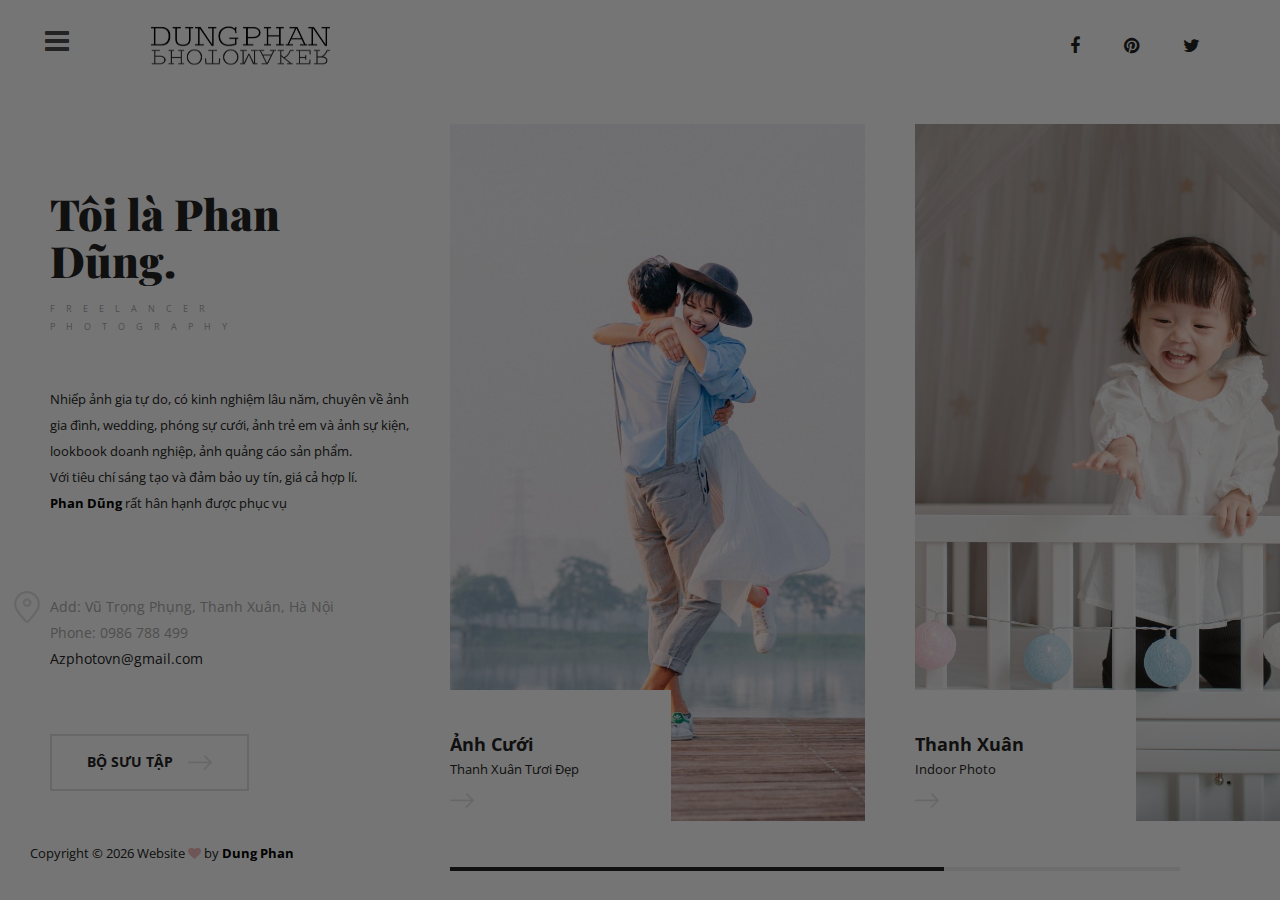
==== commit b875d79b: "update new album" ====
--- a/index.html
+++ b/index.html
@@ -115,6 +115,16 @@
                                         <a href="gallery/gallery.html"><img src="img/arrow-right.png" alt=""></a>
                                     </div>
                                 </a>
+                                
+                            </div>
+                            <div class="hs-item set-bg" data-setbg="/gallery/images/gallery/g3/1.jpg">
+                                <a href="/gallery/gallery3.html">
+                                    <div class="hs-info">
+                                        <h5>Thanh Xuân</h5>
+                                        <p>Indoor Photo</p>
+                                        <a href="gallery/gallery3.html" ><img src="img/arrow-right.png" alt=""></a>
+                                    </div>
+                                </a>
                                
                             </div>
                             <div class="hs-item set-bg" data-setbg="img/pic1.jpg">
@@ -123,16 +133,6 @@
                                         <h5>Cúc Họa Mi</h5>
                                         <p>Hà Nội những mùa hoa</p>
                                         <a href="gallery/gallery2.html" ><img src="img/arrow-right.png" alt=""></a>
-                                    </div>
-                                </a>
-                               
-                            </div>
-                            <div class="hs-item set-bg" data-setbg="img/pic3.jpg">
-                                <a href="/gallery/gallery3.html">
-                                    <div class="hs-info">
-                                        <h5>Nấm con yêu</h5>
-                                        <p>Thiên thần của tôi</p>
-                                        <a href="gallery/gallery3.html" ><img src="img/arrow-right.png" alt=""></a>
                                     </div>
                                 </a>
                                
